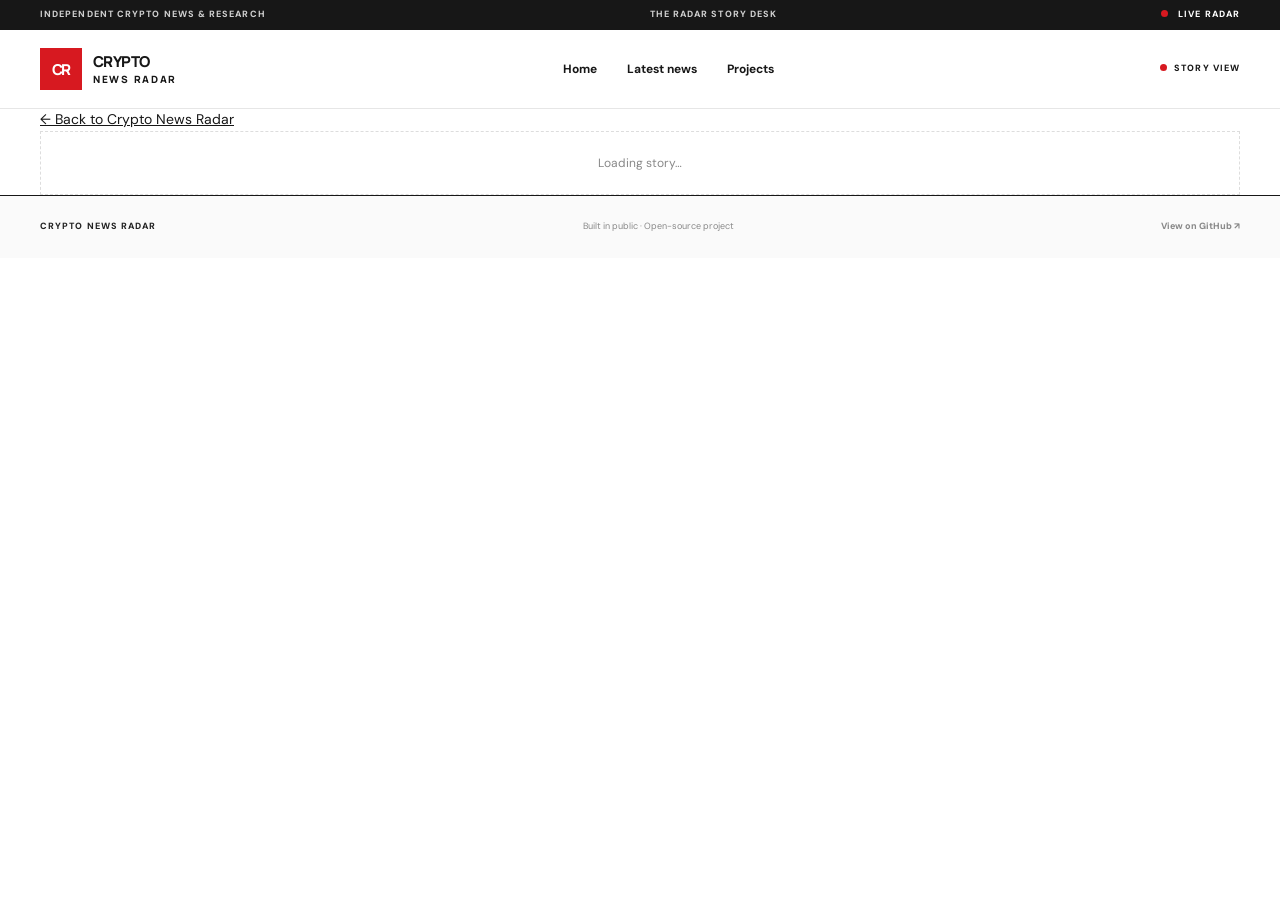
==== story.html @ 77cf6400 "Add dedicated editorial story page" ====
<!doctype html>
<html lang="en">
<head>
  <meta charset="utf-8">
  <meta name="viewport" content="width=device-width, initial-scale=1">
  <meta name="theme-color" content="#ffffff">
  <meta name="description" content="Crypto News Radar — story details, source context and detected signals.">
  <title>Story — Crypto News Radar</title>
  <link rel="preconnect" href="https://fonts.googleapis.com">
  <link rel="preconnect" href="https://fonts.gstatic.com" crossorigin>
  <link href="https://fonts.googleapis.com/css2?family=DM+Sans:wght@400;500;600;700;800&family=Manrope:wght@400;500;600;700;800&display=swap" rel="stylesheet">
  <link rel="stylesheet" href="styles.css">
  <script src="article.js" defer></script>
</head>
<body class="article-page">
  <div class="edition-bar"><div class="container edition-inner"><span>INDEPENDENT CRYPTO NEWS &amp; RESEARCH</span><span>THE RADAR STORY DESK</span><span class="edition-live"><i></i> LIVE RADAR</span></div></div>
  <header class="topbar">
    <div class="container topbar-inner">
      <a class="brand" href="./" aria-label="Crypto News Radar home"><span class="brand-mark">CR</span><span class="brand-name">CRYPTO<span>NEWS RADAR</span></span></a>
      <nav class="main-nav" aria-label="Main navigation"><a href="./">Home</a><a href="./#news">Latest news</a><a href="./#project-monitor">Projects</a></nav>
      <div class="header-status"><span class="live-dot"></span><span>STORY VIEW</span></div>
    </div>
  </header>
  <main class="container article-main">
    <a class="article-back" href="./">← Back to Crypto News Radar</a>
    <div id="article-status" class="status" role="status">Loading story…</div>
    <article id="article-content" class="article-content" hidden></article>
    <section id="related-section" class="related-section" hidden>
      <div class="section-kicker"><span>MORE TO EXPLORE</span><h2>Related stories</h2><span class="section-rule"></span></div>
      <div id="related-stories" class="related-stories"></div>
    </section>
  </main>
  <footer><div class="container footer-inner"><span class="footer-brand">CRYPTO NEWS RADAR</span><span>Built in public · Open-source project</span><a href="https://github.com/pavel9213/crypto-news-radar">View on GitHub ↗</a></div></footer>
</body>
</html>
---- styles.css ----
:root{color-scheme:light;--bg:#fff;--paper:#fff;--ink:#171717;--muted:#737373;--line:#e6e6e6;--soft:#f6f6f6;--red:#d71920;--red-dark:#b81219;--radius:3px}
*{box-sizing:border-box}html{min-width:320px;scroll-behavior:smooth;background:var(--bg)}body{margin:0;color:var(--ink);font:14px/1.55 "DM Sans",Arial,sans-serif;background:#fff}a{color:inherit}.container{width:min(1200px,calc(100% - 48px));margin:0 auto}
.edition-bar{background:#171717;color:#cfcfcf;font-size:9px;font-weight:800;letter-spacing:.12em}.edition-inner{height:30px;display:flex;align-items:center;justify-content:space-between}.edition-live{color:#fff}.edition-live i,.live-dot{display:inline-block;width:7px;height:7px;border-radius:50%;background:var(--red);margin-right:7px}
.topbar{border-bottom:1px solid var(--line);background:#fff}.topbar-inner{min-height:78px;display:flex;align-items:center;justify-content:space-between;gap:24px}.brand{display:flex;align-items:center;gap:11px;text-decoration:none;flex-shrink:0}.brand-mark{display:grid;place-items:center;width:42px;height:42px;background:var(--red);color:#fff;font:800 15px Manrope,sans-serif;letter-spacing:-.08em}.brand-name{display:grid;font:800 15px/1.05 Manrope,sans-serif;letter-spacing:-.04em}.brand-name span{font-size:10px;letter-spacing:.17em;margin-top:4px}.main-nav{display:flex;align-items:center;gap:30px}.main-nav a{font-size:12px;font-weight:700;text-decoration:none}.main-nav a:hover,.footer-inner a:hover{color:var(--red)}.header-status{font-size:9px;font-weight:800;letter-spacing:.12em;white-space:nowrap}
.masthead{display:flex;justify-content:space-between;align-items:end;gap:36px;padding:42px 0 30px;border-bottom:1px solid var(--ink)}.eyebrow,.section-kicker>span:first-child{margin:0 0 10px;color:var(--red);font-size:9px;font-weight:800;letter-spacing:.16em}.masthead h1{margin:0;font:800 clamp(36px,5vw,62px)/1.02 Manrope,sans-serif;letter-spacing:-.065em}.masthead h1 span{color:#777}.masthead-copy{max-width:570px;margin:15px 0 0;color:#666;font-size:14px}.stats{display:flex;gap:25px;flex-wrap:wrap;padding-bottom:4px}.stats div{display:grid;gap:4px;min-width:90px}.stats strong{font:800 21px Manrope,sans-serif;letter-spacing:-.04em;font-variant-numeric:tabular-nums}.stats span{font-size:8px;color:#777;font-weight:800;letter-spacing:.1em;white-space:nowrap}
.ticker{display:flex;align-items:center;gap:15px;min-height:39px;border-bottom:1px solid var(--line);font-size:10px;color:#555}.ticker-label{align-self:stretch;display:flex;align-items:center;padding:0 13px;background:var(--red);color:white;font-size:9px;font-weight:800;letter-spacing:.1em}.ticker-right{margin-left:auto;font-size:8px;font-weight:800;letter-spacing:.12em;color:#999}
.top-stories-section,.project-monitor-section,.source-health-section,.official-section,.news-section{padding-top:34px}.section-kicker{display:flex;align-items:baseline;gap:13px;margin-bottom:16px}.section-kicker>span:first-child{margin:0;white-space:nowrap}.section-kicker h2{margin:0;font:800 23px Manrope,sans-serif;letter-spacing:-.045em;white-space:nowrap}.section-rule{height:1px;flex:1;background:var(--line);align-self:center}.section-summary{font-size:10px;color:#777;white-space:nowrap}.section-intro{margin:-8px 0 15px;color:#777;font-size:12px}
.top-stories-grid{display:grid;grid-template-columns:minmax(0,1.55fr) minmax(270px,1fr);gap:0;border-top:3px solid var(--ink);border-bottom:1px solid var(--line)}.top-feature{padding:22px 26px 22px 0;border-right:1px solid var(--line)}.top-feature .story-category,.top-side-item .story-category{color:var(--red);font-size:9px;font-weight:800;letter-spacing:.12em;text-transform:uppercase}.top-feature h3{max-width:720px;margin:10px 0;font:800 clamp(25px,3.4vw,42px)/1.13 Manrope,sans-serif;letter-spacing:-.055em}.top-feature h3 a,.top-side-item h3 a{text-decoration:none}.top-feature h3 a:hover,.top-side-item h3 a:hover{color:var(--red)}.top-feature p{max-width:680px;color:#666;font-size:13px}.top-byline{margin-top:18px;color:#888;font-size:10px}.top-side{padding:5px 0 5px 24px;display:grid;grid-template-rows:repeat(3,1fr)}.top-side-item{padding:13px 0;border-bottom:1px solid var(--line)}.top-side-item:last-child{border-bottom:0}.top-side-item h3{margin:5px 0;font:700 15px/1.35 Manrope,sans-serif}.top-side-item p{margin:0;color:#888;font-size:10px}.loading-note{padding:20px;color:#888}
.project-monitor-grid{display:grid;grid-template-columns:repeat(4,minmax(0,1fr));border-top:2px solid var(--ink);border-bottom:1px solid var(--line)}.project-monitor-card{min-width:0;padding:16px 17px 15px;border-right:1px solid var(--line);background:#fff}.project-monitor-card:first-child{padding-left:0}.project-monitor-card:last-child{border-right:0}.project-monitor-card.project-ink{background:#fbf9ff}.project-monitor-top{display:flex;align-items:center;justify-content:space-between;gap:8px}.project-monitor-top h3{margin:0;font:800 19px Manrope,sans-serif}.project-monitor-count{color:#888;font-size:10px}.project-monitor-status{display:inline-flex;align-items:center;gap:6px;margin-top:7px;font-size:9px;font-weight:800}.project-monitor-status i{width:6px;height:6px;border-radius:50%;background:currentColor}.project-monitor-status.healthy{color:#16834e}.project-monitor-status.warning{color:#a36b00}.project-monitor-status.failed{color:#c51f2b}.project-monitor-status.not-connected{color:#7051c8}.project-monitor-note,.project-monitor-empty{margin:5px 0 8px;color:#888;font-size:9px}.project-monitor-latest{display:grid;gap:7px;margin:9px 0;padding:0;list-style:none}.project-monitor-latest li{display:grid;gap:2px;padding-top:7px;border-top:1px solid var(--line)}.project-monitor-latest a{font-size:10px;font-weight:700;line-height:1.35;text-decoration:none}.project-monitor-latest a:hover{color:var(--red)}.project-monitor-latest span{color:#999;font-size:8px}.project-monitor-actions{display:flex;align-items:center;justify-content:space-between;gap:7px;margin-top:10px;padding-top:9px;border-top:1px solid var(--line)}.project-monitor-actions button{min-height:27px;padding:0 8px;border:1px solid var(--line);border-radius:2px;background:#fff;font-size:8px;font-weight:800}.project-monitor-actions a{color:var(--red);font-size:8px;font-weight:800;text-decoration:none;white-space:nowrap}
.source-health-grid{display:grid;grid-template-columns:repeat(5,minmax(0,1fr));border-top:2px solid var(--ink);border-bottom:1px solid var(--line)}.source-health-card{min-width:0;padding:12px 13px;border-right:1px solid var(--line)}.source-health-card:nth-child(5n+1){padding-left:0}.source-health-card:nth-child(5n){border-right:0}.source-health-card-top{display:flex;align-items:center;justify-content:space-between;gap:7px}.source-health-card-top strong{overflow:hidden;font-size:10px;text-overflow:ellipsis;white-space:nowrap}.health-dot{flex:0 0 auto;width:7px;height:7px;border-radius:50%}.health-dot.healthy{background:#16834e}.health-dot.warning{background:#d49a23}.health-dot.failed{background:#c51f2b}.source-health-status{display:inline-block;margin-top:5px;font-size:8px;font-weight:800}.source-health-status.healthy{color:#16834e}.source-health-status.warning{color:#a36b00}.source-health-status.failed{color:#c51f2b}.source-health-card p{overflow-wrap:anywhere;margin:2px 0 0;color:#999;font-size:8px}.source-health-updated{margin:7px 0 0;color:#999;font-size:9px}
.official-grid{display:grid;grid-template-columns:repeat(6,minmax(0,1fr));border-top:2px solid var(--ink);border-bottom:1px solid var(--line)}.official-card{display:grid;gap:3px;padding:13px 12px;border-right:1px solid var(--line);text-decoration:none}.official-card:first-child{padding-left:0}.official-card:last-child{border-right:0}.official-card strong{font:800 15px Manrope,sans-serif}.official-card span{color:#999;font-size:9px}.official-card:hover strong{color:var(--red)}
.news-section{padding-bottom:20px}.toolbar{display:grid;grid-template-columns:minmax(190px,1.5fr) repeat(5,minmax(110px,1fr)) auto;gap:7px;padding:12px 0;border-top:2px solid var(--ink);border-bottom:1px solid var(--line)}.toolbar label{min-width:0}.toolbar select,.toolbar input,.toolbar button{width:100%;min-height:36px;border:1px solid #ddd;border-radius:2px;color:#333;background:#fff;font:inherit;font-size:10px}.toolbar select{padding:0 8px}.search-wrap{display:flex;align-items:center;gap:8px;padding:0 9px;border:1px solid #ddd;color:#999}.search-wrap input{min-width:0;padding:0;border:0;outline:0}.toolbar button,button{width:auto;padding:0 13px;cursor:pointer;font-weight:800}.toolbar button{border-color:var(--red);background:var(--red);color:#fff}.toolbar button:hover{background:var(--red-dark)}
.news-grid{display:grid;grid-template-columns:repeat(3,minmax(0,1fr));column-gap:25px;row-gap:0;border-top:1px solid var(--line);margin-top:16px}.story{display:flex;flex-direction:column;min-height:205px;padding:17px 0 16px;border-bottom:1px solid var(--line);background:#fff}.story-meta{display:flex;justify-content:space-between;align-items:center;gap:8px;margin-bottom:9px;color:#999;font-size:9px}.topic-pill{color:var(--red);font-size:9px;font-weight:800;text-transform:uppercase;letter-spacing:.06em}.project-row{display:flex;flex-wrap:wrap;gap:5px;margin-bottom:7px}.project-pill{padding:2px 5px;background:#f2f2f2;color:#555;font-size:8px;font-weight:800}.signal-row{display:flex;flex-wrap:wrap;gap:5px;margin:0 0 8px}.signal-pill{display:inline-flex;align-items:center;padding:2px 6px;border:1px solid #e3e3e3;color:#777;background:#fafafa;font-size:8px;font-weight:800}.signal-security{border-color:#f0c8ca;color:#bd2831;background:#fff8f8}.signal-unconfirmed{border-color:#eed9a8;color:#966400;background:#fffbf1}.signal-tge,.signal-airdrop,.signal-snapshot{border-color:#c8e4da;color:#16744d;background:#f6fcf8}.signal-regulation{border-color:#d8d0ed;color:#7155a8;background:#faf8ff}.trust-label{display:inline-block;margin-left:4px;padding:2px 4px;font-size:8px;white-space:nowrap}.trust-primary{color:#16744d;background:#edf8f1}.trust-media{color:#777;background:#f2f2f2}.story h3{margin:0 0 8px;font:700 15px/1.35 Manrope,sans-serif;letter-spacing:-.025em}.story h3 a{text-decoration:none}.story h3 a:hover{color:var(--red)}.story-summary{display:-webkit-box;overflow:hidden;margin:0 0 10px;color:#777;font-size:10px;-webkit-box-orient:vertical;-webkit-line-clamp:3}.story-footer{display:flex;justify-content:space-between;align-items:center;gap:8px;margin-top:auto;padding-top:9px;border-top:1px solid #f0f0f0;color:#999;font-size:8px}.story-footer a{color:var(--red);font-weight:800;text-decoration:none;white-space:nowrap}
.status,.empty-state{padding:22px;border:1px dashed #ddd;color:#888;text-align:center;font-size:12px}.empty-state{margin-top:12px}.empty-state>span{color:var(--red);font-size:28px}.empty-state h3{color:var(--ink);margin:6px 0}.empty-state p{margin:0 0 12px}.empty-state button{min-height:34px;border:1px solid var(--red);border-radius:2px;background:#fff;color:var(--red)}
.trust-note{display:flex;gap:13px;margin:26px 0 42px;padding:15px 17px;border-left:3px solid var(--red);background:#f7f7f7}.trust-icon{color:var(--red);font:800 20px Manrope,sans-serif}.trust-note strong{font-size:11px}.trust-note p{margin:3px 0 0;color:#777;font-size:10px}
footer{border-top:1px solid var(--ink);background:#fafafa}.footer-inner{display:flex;justify-content:space-between;align-items:center;gap:16px;min-height:62px;color:#888;font-size:9px}.footer-brand{color:#222;font-weight:800;letter-spacing:.12em}.footer-inner a{text-decoration:none;font-weight:800}
.sr-only{position:absolute;width:1px;height:1px;padding:0;margin:-1px;overflow:hidden;clip:rect(0,0,0,0);white-space:nowrap;border:0}[hidden]{display:none!important}
@media(max-width:950px){.masthead{align-items:start;flex-direction:column}.stats{width:100%}.toolbar{grid-template-columns:repeat(3,minmax(0,1fr))}.search-wrap{grid-column:span 3}.project-monitor-grid{grid-template-columns:repeat(2,minmax(0,1fr))}.project-monitor-card:nth-child(2){border-right:0}.project-monitor-card:nth-child(n+3){border-top:1px solid var(--line)}.source-health-grid{grid-template-columns:repeat(3,minmax(0,1fr))}.source-health-card:nth-child(5n){border-right:1px solid var(--line)}.source-health-card:nth-child(3n){border-right:0}.source-health-card:nth-child(3n+1){padding-left:0}.official-grid{grid-template-columns:repeat(3,minmax(0,1fr))}.official-card:nth-child(3){border-right:0}.official-card:nth-child(n+4){border-top:1px solid var(--line)}}
@media(max-width:650px){.container{width:calc(100% - 30px)}.edition-inner{height:27px;font-size:7px}.edition-inner>span:nth-child(2){display:none}.topbar-inner{min-height:65px;gap:12px}.brand-mark{width:36px;height:36px}.brand-name{font-size:12px}.brand-name span{font-size:8px}.main-nav{gap:12px}.main-nav a{font-size:9px}.main-nav a:nth-child(3){display:none}.header-status{display:none}.masthead{padding:30px 0 22px}.masthead h1{font-size:39px}.masthead-copy{font-size:12px}.stats{gap:15px}.stats div{min-width:0}.stats strong{font-size:17px}.stats span{font-size:7px}.ticker{font-size:8px;gap:8px}.ticker-right{display:none}.section-kicker{gap:8px;flex-wrap:wrap}.section-kicker h2{font-size:19px}.section-summary{margin-left:auto}.top-stories-grid{grid-template-columns:1fr}.top-feature{padding:17px 0;border-right:0;border-bottom:1px solid var(--line)}.top-feature h3{font-size:29px}.top-side{padding:0;grid-template-rows:none}.top-side-item{padding:11px 0}.project-monitor-grid{grid-template-columns:1fr 1fr}.project-monitor-card{padding:13px 10px}.project-monitor-card:first-child{padding-left:10px}.project-monitor-actions{flex-wrap:wrap}.project-monitor-actions button{width:100%}.source-health-grid{grid-template-columns:repeat(2,minmax(0,1fr))}.source-health-card:nth-child(3n){border-right:1px solid var(--line)}.source-health-card:nth-child(2n){border-right:0}.source-health-card:nth-child(2n+1){padding-left:0}.official-grid{grid-template-columns:repeat(2,minmax(0,1fr))}.official-card:nth-child(3){border-right:1px solid var(--line)}.official-card:nth-child(2n){border-right:0}.official-card:nth-child(n+3){border-top:1px solid var(--line)}.toolbar{grid-template-columns:repeat(2,minmax(0,1fr))}.search-wrap{grid-column:span 2}.toolbar label{min-width:0}.toolbar button{width:100%}.news-grid{grid-template-columns:1fr}.story{min-height:0}.footer-inner{align-items:flex-start;flex-direction:column;justify-content:center;padding-top:14px;padding-bottom:14px;gap:5px}}
@media(prefers-reduced-motion:reduce){html{scroll-behavior:auto}}
.market-pulse-section{padding-top:29px}.market-pulse-grid{display:grid;grid-template-columns:repeat(5,minmax(0,1fr));border-top:2px solid var(--ink);border-bottom:1px solid var(--line)}.pulse-topic,.pulse-summary{min-width:0;padding:13px 15px;border-right:1px solid var(--line)}.pulse-topic:first-child{padding-left:0}.pulse-summary{border-right:0}.pulse-label{display:block;color:var(--red);font-size:8px;font-weight:800;letter-spacing:.13em}.pulse-topic>strong{display:block;margin:5px 0 2px;font:800 16px Manrope,sans-serif;text-transform:capitalize}.pulse-count{font:700 12px Manrope,sans-serif}.pulse-count small{color:#999;font:400 9px "DM Sans",sans-serif}.pulse-meter{display:block;height:3px;margin-top:9px;background:#eee}.pulse-meter i{display:block;height:100%;background:var(--red)}.pulse-summary>strong{display:block;margin:3px 0 0;font:800 23px Manrope,sans-serif}.pulse-caption{display:block;color:#888;font-size:9px}.pulse-signal-list{display:flex;flex-wrap:wrap;gap:5px;margin-top:9px}.pulse-signal-list span{padding:3px 5px;background:#f5f5f5;color:#666;font-size:8px}.pulse-signal-list b{color:var(--red)}
@media(max-width:950px){.market-pulse-grid{grid-template-columns:repeat(3,minmax(0,1fr))}.pulse-topic:nth-child(3){border-right:0}.pulse-topic:nth-child(n+4){border-top:1px solid var(--line)}.pulse-topic:nth-child(4){padding-left:0}.pulse-summary{border-top:1px solid var(--line)}}
@media(max-width:650px){.market-pulse-grid{grid-template-columns:repeat(2,minmax(0,1fr))}.pulse-topic:nth-child(3){border-right:1px solid var(--line)}.pulse-topic:nth-child(2n){border-right:0}.pulse-topic:nth-child(n+3){border-top:1px solid var(--line)}.pulse-topic:nth-child(odd){padding-left:0}.pulse-summary{grid-column:span 2;padding-left:0}}


/* Radar Picks — editorial shortlist */
.radar-picks-section{padding-top:30px}
.radar-picks-grid{display:grid;grid-template-columns:repeat(3,minmax(0,1fr));border-top:3px solid var(--red);border-bottom:1px solid var(--line)}
.radar-pick{display:flex;flex-direction:column;min-width:0;padding:16px 18px 15px;border-right:1px solid var(--line)}
.radar-pick:first-child{padding-left:0}
.radar-pick:last-child{border-right:0}
.radar-pick-rank{display:flex;align-items:center;justify-content:space-between;gap:10px;margin-bottom:12px;color:var(--red);font-size:9px;font-weight:800;letter-spacing:.12em}
.radar-pick-score{padding:3px 6px;background:#f7f7f7;color:#555;font-size:8px;letter-spacing:.04em}
.radar-pick h3{margin:0 0 9px;font:800 17px/1.3 Manrope,sans-serif;letter-spacing:-.035em}
.radar-pick h3 a{text-decoration:none}
.radar-pick h3 a:hover{color:var(--red)}
.radar-pick-summary{display:-webkit-box;overflow:hidden;margin:0 0 12px;color:#777;font-size:10px;-webkit-box-orient:vertical;-webkit-line-clamp:3}
.radar-pick-signals{display:flex;flex-wrap:wrap;gap:5px;margin:0 0 12px}
.radar-pick-footer{display:flex;flex-wrap:wrap;gap:5px;margin-top:auto;padding-top:10px;border-top:1px solid #eee;color:#999;font-size:8px}
.radar-pick-footer strong{color:#555}
.radar-picks-empty{padding:16px 0;color:#888;font-size:11px}
@media(max-width:700px){.radar-picks-grid{grid-template-columns:1fr}.radar-pick,.radar-pick:first-child{padding:14px 0;border-right:0;border-bottom:1px solid var(--line)}.radar-pick:last-child{border-bottom:0}}


/* Article preview images: graceful fallback when publishers expose no image */
.story-image{position:relative;display:flex;align-items:center;justify-content:center;overflow:hidden;isolation:isolate;background:linear-gradient(135deg,#f4f4f4 0%,#e9e9e9 52%,#f8f8f8 100%);color:#999;min-height:112px;margin-bottom:12px}
.story-image>span{font:800 9px Manrope,sans-serif;letter-spacing:.2em;opacity:.7}
.story-image img{position:absolute;inset:0;width:100%;height:100%;object-fit:cover}
.story-image-feature{height:245px;margin:0 0 18px;background:linear-gradient(135deg,#f1f1f1,#dedede)}
.story-image-feature>span{font-size:11px}
.top-side-item{display:flex;align-items:flex-start;gap:12px}
.story-image-side{flex:0 0 104px;height:74px;min-height:74px;margin:2px 0 0}
.top-side-copy{min-width:0;flex:1}
.story-image-pick{height:132px;margin:0 0 13px}
.story-image-card{height:145px;margin:-17px 0 13px}
@media(max-width:650px){.story-image-feature{height:190px}.story-image-side{flex-basis:92px;height:68px;min-height:68px}.story-image-card{height:180px}}
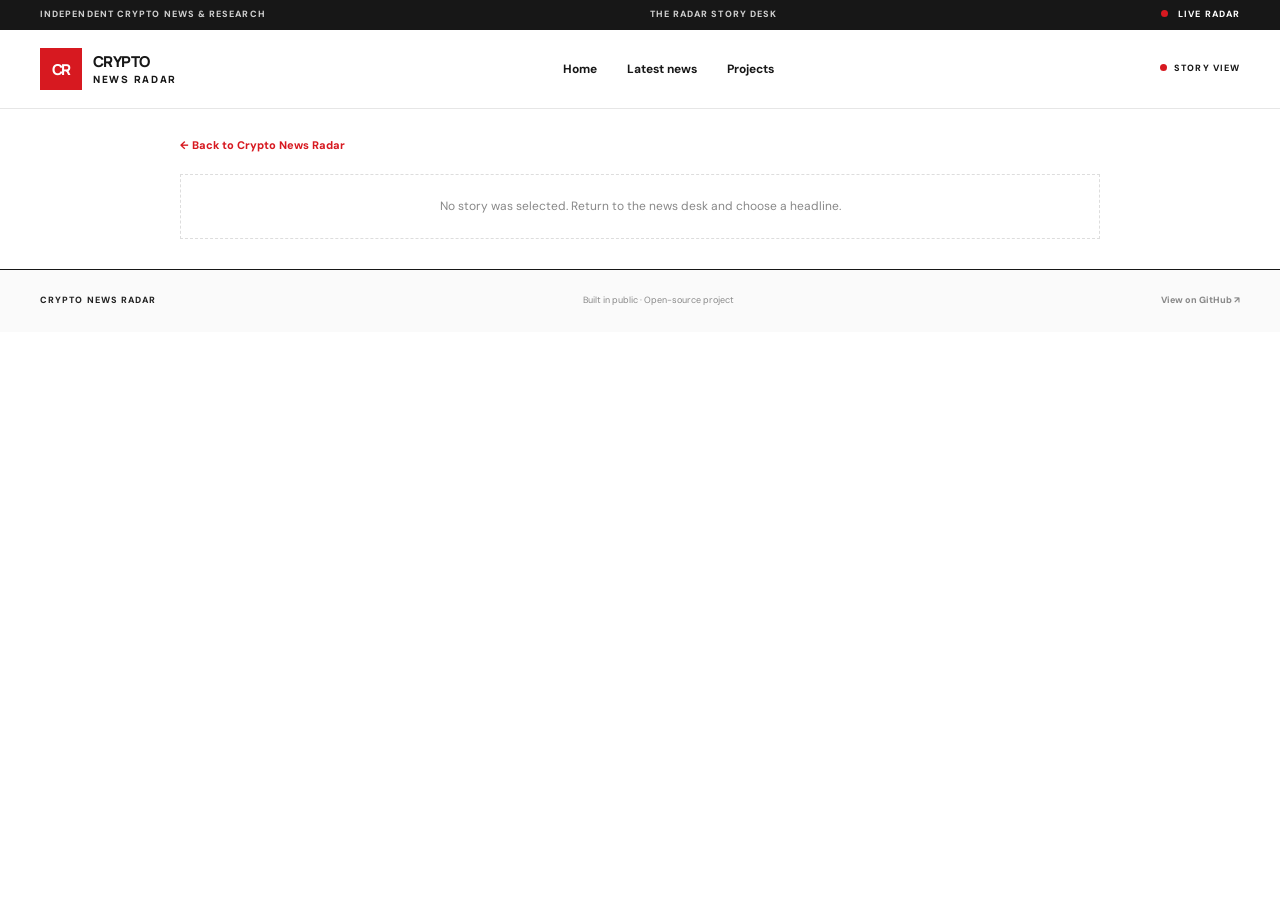
==== commit e5a68455: "Mark legacy query-based story page as non-indexable" ====
--- a/story.html
+++ b/story.html
@@ -4,7 +4,11 @@
   <meta charset="utf-8">
   <meta name="viewport" content="width=device-width, initial-scale=1">
   <meta name="theme-color" content="#ffffff">
-  <meta name="description" content="Crypto News Radar — story details, source context and detected signals.">
+  <meta name="description" content="Browse crypto headlines, source context and detected Web3 signals on Crypto News Radar.">
+  <meta name="robots" content="noindex,follow">
+  <meta property="og:type" content="website">
+  <meta property="og:site_name" content="Crypto News Radar">
+  <meta name="twitter:card" content="summary">
   <title>Story — Crypto News Radar</title>
   <link rel="preconnect" href="https://fonts.googleapis.com">
   <link rel="preconnect" href="https://fonts.gstatic.com" crossorigin>
--- a/styles.css
+++ b/styles.css
@@ -54,3 +54,46 @@
 .story-image-pick{height:132px;margin:0 0 13px}
 .story-image-card{height:145px;margin:-17px 0 13px}
 @media(max-width:650px){.story-image-feature{height:190px}.story-image-side{flex-basis:92px;height:68px;min-height:68px}.story-image-card{height:180px}}
+
+
+/* Dedicated story pages */
+.article-main{max-width:920px;padding-top:25px;padding-bottom:30px}
+.article-back{display:inline-block;margin:0 0 20px;color:var(--red);font-size:11px;font-weight:800;text-decoration:none}
+.article-content{border-top:3px solid var(--ink)}
+.article-kicker{display:flex;justify-content:space-between;gap:12px;padding:15px 0;color:var(--red);font-size:9px;font-weight:800;letter-spacing:.13em}
+.article-kicker span:last-child{color:#777}
+.article-tags{display:flex;flex-wrap:wrap;gap:6px;margin:8px 0 13px}
+.article-tag{padding:4px 7px;background:#f3f3f3;color:#666;font-size:9px;font-weight:800;text-transform:uppercase;letter-spacing:.04em}
+.article-project-tag{background:#fff2f2;color:var(--red)}
+.article-content h1{max-width:900px;margin:0 0 17px;font:800 clamp(31px,5.2vw,56px)/1.08 Manrope,sans-serif;letter-spacing:-.06em}
+.article-byline{display:flex;flex-wrap:wrap;gap:12px;margin-bottom:20px;padding-bottom:14px;border-bottom:1px solid var(--line);color:#888;font-size:11px}
+.article-byline strong{color:#333}
+.article-hero-image{margin:0 0 25px}
+.article-hero-image img{display:block;width:100%;max-height:490px;object-fit:cover;background:#f1f1f1}
+.article-hero-image figcaption{margin-top:6px;color:#999;font-size:9px}
+.article-image-fallback{display:grid;place-items:center;min-height:250px;margin-bottom:25px;background:linear-gradient(135deg,#f4f4f4,#e5e5e5,#f8f8f8);color:#999}
+.article-image-fallback span{font:800 11px Manrope,sans-serif;letter-spacing:.2em}
+.article-summary{padding:20px 23px;border-left:3px solid var(--red);background:#f7f7f7}
+.article-summary>span,.article-source-box>div>span{color:var(--red);font-size:9px;font-weight:800;letter-spacing:.13em}
+.article-summary p{margin:8px 0 0;color:#333;font:500 17px/1.65 Manrope,sans-serif}
+.article-signals{margin:25px 0;padding:18px 0;border-top:1px solid var(--line);border-bottom:1px solid var(--line)}
+.article-signals h2{margin:0 0 10px;font:800 17px Manrope,sans-serif}
+.article-signals>div{display:flex;flex-wrap:wrap;gap:6px}
+.article-signals>p{margin:9px 0 0;color:#999;font-size:9px}
+.article-source-box{display:flex;align-items:center;justify-content:space-between;gap:15px;margin-top:25px;padding:16px 18px;border:1px solid var(--line)}
+.article-source-box>div{display:grid;gap:4px}
+.article-source-box>div strong{font:800 16px Manrope,sans-serif}
+.article-source-box>a{padding:10px 13px;background:var(--red);color:#fff;font-size:10px;font-weight:800;text-decoration:none;white-space:nowrap}
+.article-source-box>a:hover{background:var(--red-dark)}
+.article-disclaimer{margin:14px 0 0;color:#999;font-size:9px;line-height:1.6}
+.related-section{padding:15px 0 40px}
+.related-stories{display:grid;grid-template-columns:repeat(3,minmax(0,1fr));border-top:2px solid var(--ink);border-bottom:1px solid var(--line)}
+.related-card{padding:13px 15px;border-right:1px solid var(--line)}
+.related-card:first-child{padding-left:0}
+.related-card:last-child{border-right:0}
+.related-card>span{color:var(--red);font-size:8px;font-weight:800;text-transform:uppercase}
+.related-card h3{margin:6px 0;font:700 14px/1.35 Manrope,sans-serif}
+.related-card h3 a{text-decoration:none}
+.related-card h3 a:hover{color:var(--red)}
+.related-card p{margin:0;color:#999;font-size:9px}
+@media(max-width:650px){.article-main{padding-top:18px}.article-content h1{font-size:34px}.article-image-fallback{min-height:180px}.article-summary{padding:15px}.article-summary p{font-size:14px}.article-source-box{align-items:flex-start;flex-direction:column}.related-stories{grid-template-columns:1fr}.related-card,.related-card:first-child{padding:12px 0;border-right:0;border-bottom:1px solid var(--line)}.related-card:last-child{border-bottom:0}}
